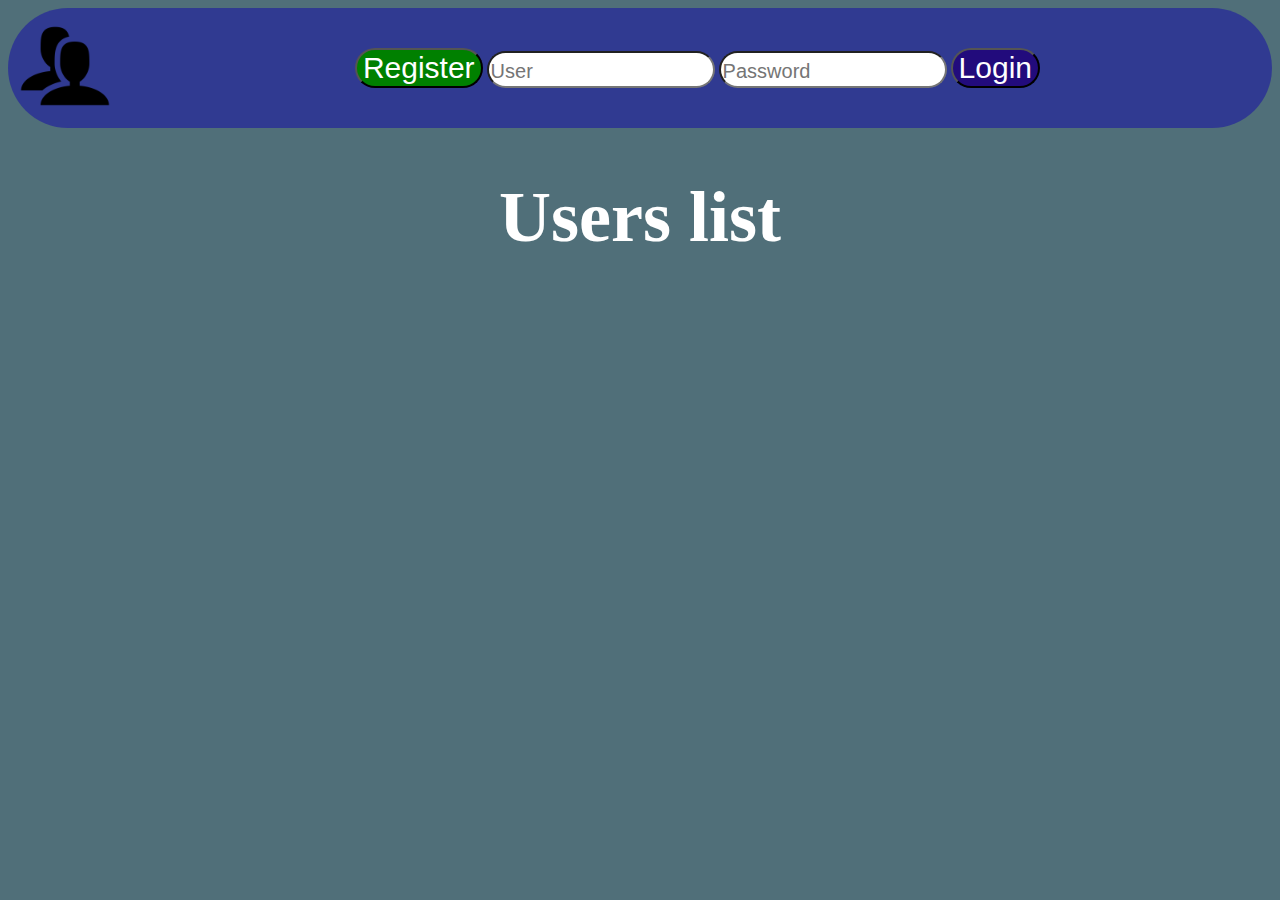
==== home/index.html @ bfd64473 "finished users-project" ====
<!DOCTYPE html>
<html lang="en">
  <head>
    <meta charset="UTF-8" />
    <meta http-equiv="X-UA-Compatible" content="IE=edge" />
    <meta name="viewport" content="width=device-width, initial-scale=1.0" />
    <link rel="stylesheet" href="./style.css" />
    <link rel="stylesheet" href="../share.css" />
    <script type="module" src="./home.js"></script>
  </head>
  <body>
    <section>
      <div class="navigation">
        <div class="navigation_logo">
          <a href="./index.html"><img src="../logo.jpg" alt="" /></a>
        </div>
        <div class="navigation_home">
          <div class="navigation_user">
            <a href=""><button class="register">Register</button></a>
            <input type="text" placeholder="User" name="" id="" />
            <input type="password" placeholder="Password" name="" id="" />
            <a href=""><button class="login">Login</button></a>
          </div>
        </div>
      </div>
    </section>
    <section>
      <div class="home">
        <div>
          <div class="home_title">
            <h1>Users list</h1>
          </div>
          <div class="home_btn">
            <ul class="users_list"></ul>
          </div>
        </div>
      </div>
    </section>
  </body>
</html>
---- home/style.css ----
/* home section */

.home_title {
    color: #fff;
    font-size: 36px;
    display: flex;
    justify-content: center;
}

.home_btn button {
    outline: none;
    margin: 8px;
    cursor: pointer;
    border-radius: 100px;
    background-color: rgb(186, 163, 51);
    font-size: 24px;
    
}


.home_btn button:hover {
    background-color: rgb(210, 210, 46); 
}

.users_list {
    list-style: none;
}
---- share.css ----
body {
    background-color: #506f79;
}

/* navigation section */

.navigation{
    background-color: #1f1d9ea4;
    height: 120px;
    display: flex;
    align-items: center;
    border-radius: 100px;
}

.navigation_home button {
    color: #fff;
    font-size: 30px;
    border-radius: 100px;
    cursor: pointer;
    background-color: #220b7c;
}

.navigation_logo img {
    width: 100px;
}



.navigation_home {
    width: 2000px;
    display: flex;
    justify-content: space-around;
}
.navigation_home img {
    cursor: pointer;
}

.navigation_logo  {
    width: 200px;
    display: flex;
    justify-content: center;
}

/* user section */

.navigation_user input {
    border-radius: 100px;
    font-size: 26px;
    width: 220px;
}

.register  {
    background-color: green !important;
}

.register:hover {
    background-color: rgb(1, 66, 1) !important;
}

.login:hover {
    background-color: #353940;
}


::placeholder {
    font-size: 20px;
}
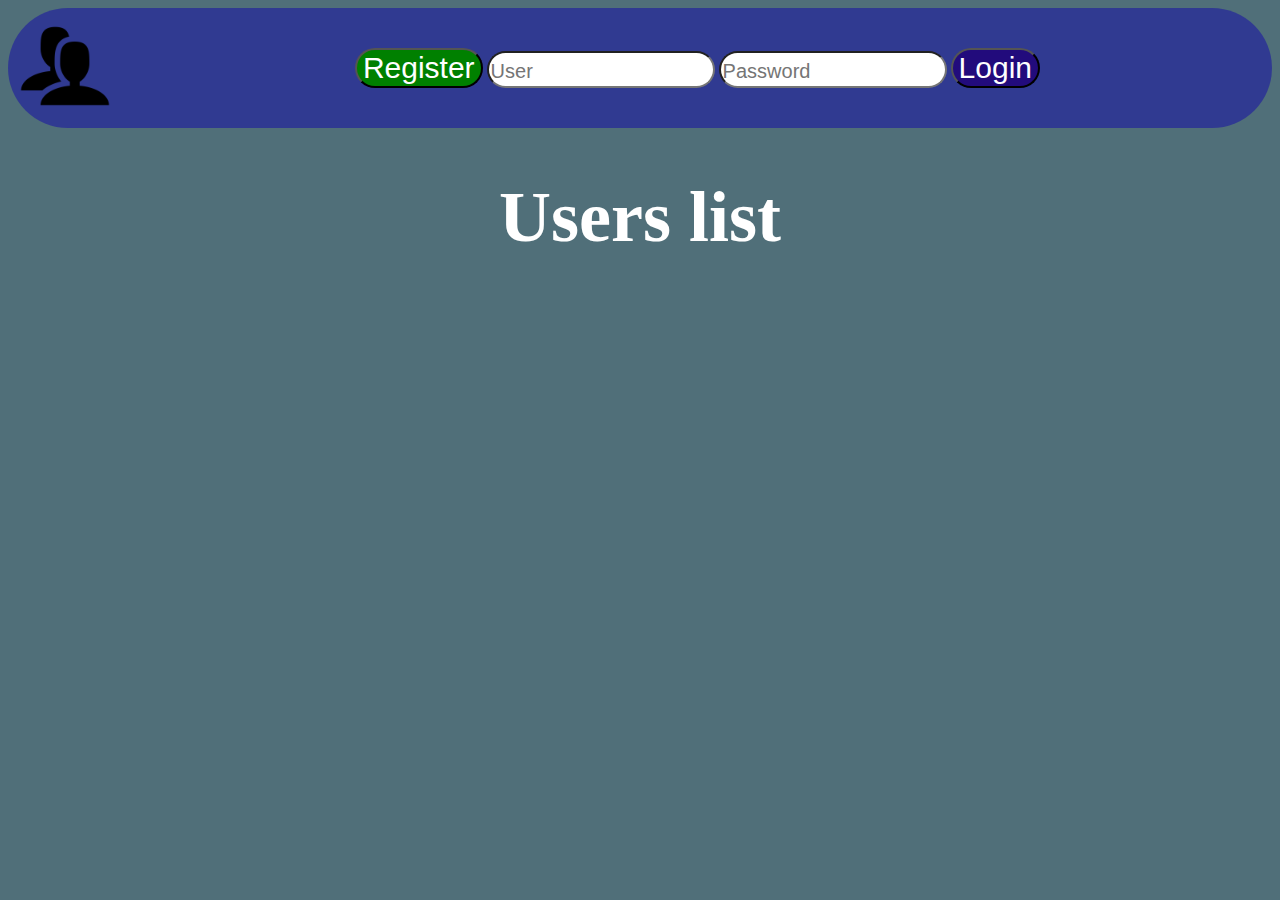
==== commit 626fc2c4: "adding shortcut icon" ====
--- a/home/index.html
+++ b/home/index.html
@@ -5,6 +5,7 @@
     <meta http-equiv="X-UA-Compatible" content="IE=edge" />
     <meta name="viewport" content="width=device-width, initial-scale=1.0" />
     <link rel="stylesheet" href="./style.css" />
+    <link rel="shortcut icon" href="../users.png" />
     <link rel="stylesheet" href="../share.css" />
     <script type="module" src="./home.js"></script>
   </head>
